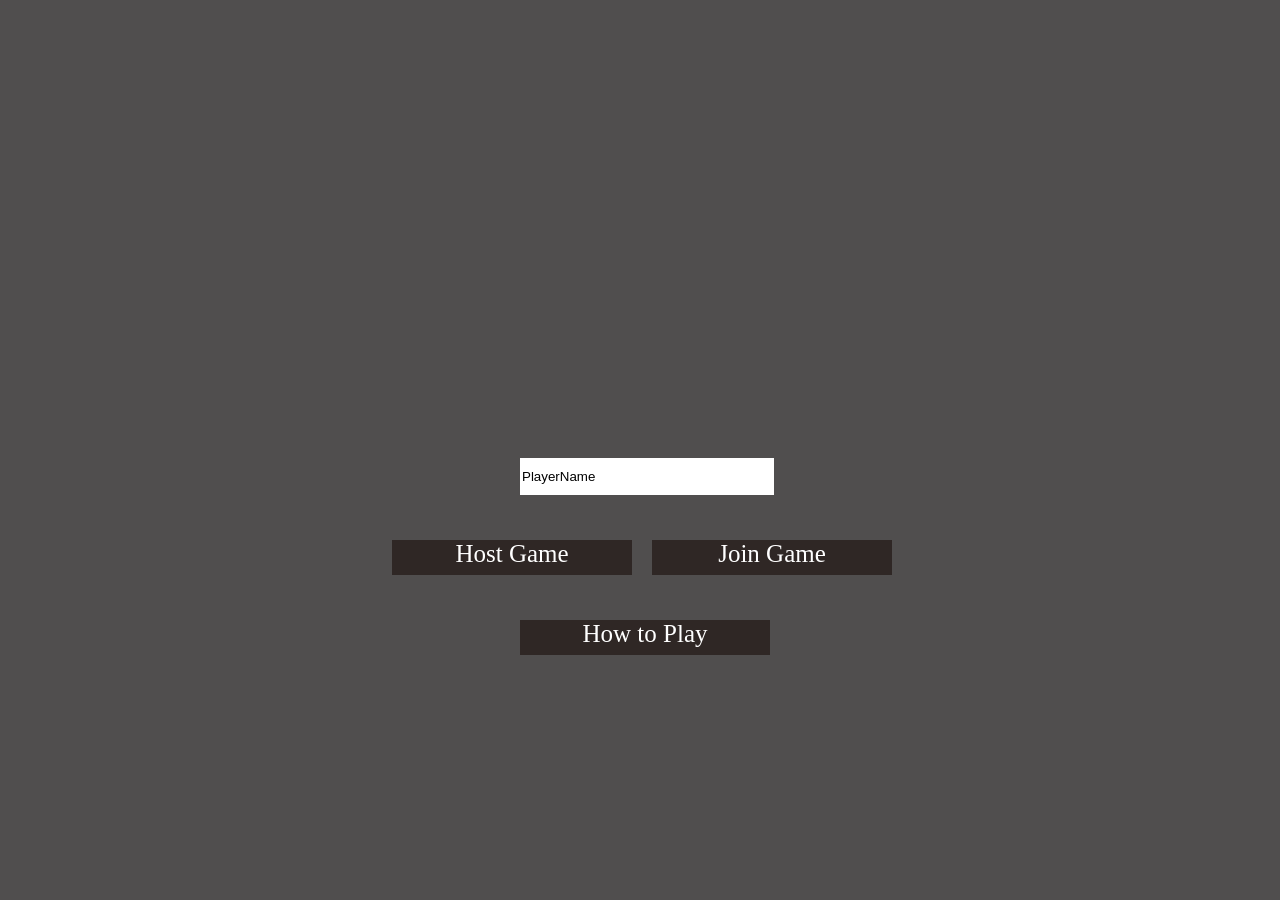
==== index.html @ 5447378c "CSS rules changes and a little more" ====
<!DOCTYPE HTML>

<html>
	<head>
		<meta charset = "utf-8">
		<meta name = "viewport" content = "width=device-width, initial-scale=1"/>
		<title>WereWolf Night</title>
		<link rel = "stylesheet" type = "text/css" href = "Style.css">
		<script src = "main.js"></script>
	</head>

	<body>
       <div>
        <input type="text" value="PlayerName" class="playername" id="userName">
        </div>
	   <div class = 'buttonContainer'> 
		  <div id = "hostButton" class = "buttons"><a href = "HostMenu.html">Host Game</a></div>
		  <div id = "joinButton" class = "buttons"><a href = "JoinMenu.html">Join Game</a></div>
	   </div>
		  <div id = "rulesButton" class = "buttons"><a href = "Rules.html">How to Play</a></div>
	</body>
	
</html>
---- Style.css ----
/*CSS rules for website */

html {margin:0; width:100%; background-color: #504e4e;}
p {font-family:"Impact",serif; color:white; size:16px;}

a:visited, a:link { 
    color: white;
    text-decoration: none;
    cursor: default;
}

a:hover {
	color: red;
	text-decoration: none;
	cursor: default;

}

.playername {
    position:relative;
	top:50vh;
    left:40vw;
    width:250px;
    height:35px;
    border-style:none;
}

.buttons {
		text-align: center;
		background-color: #2F2725;
		font-size: 25px;
		font-family:"Impact",serif;
		color: white;
}

.buttonContainer {
	position:relative;
	top: 55vh;
	left: 30vw;
	width: 500px;
	height: 35px;
    border-style:none;
}

#hostButton {
		position:relative;
		width:240px;
		height:35px;
		float: left;
}

#backButton {
		position:relative;
		top:30px;
		left:30px;
		width:240px;
		height:35px;
		margin: 10px;
}

#rulesButton {
		position:relative;
		top:60vh;
		left:40vw;
		width:250px;
		height:35px;
}

#joinButton {
		position:relative;
		float:right;
		width:240px;
		height:35px;
}

.body-text  {
    font-size:18px;
    font-family: "Impact",sans-serif;
    color:white;
    background-color:transparent;
}

.body-rules-background{
    background-color: whitesmoke;
    opacity: 0.6;
    position: absolute;
    display: block;
    margin-left: 40px;
    margin-top: 60px;
    margin-bottom: 60px;
    width: 1000px;
    height: 1000px;
    
}
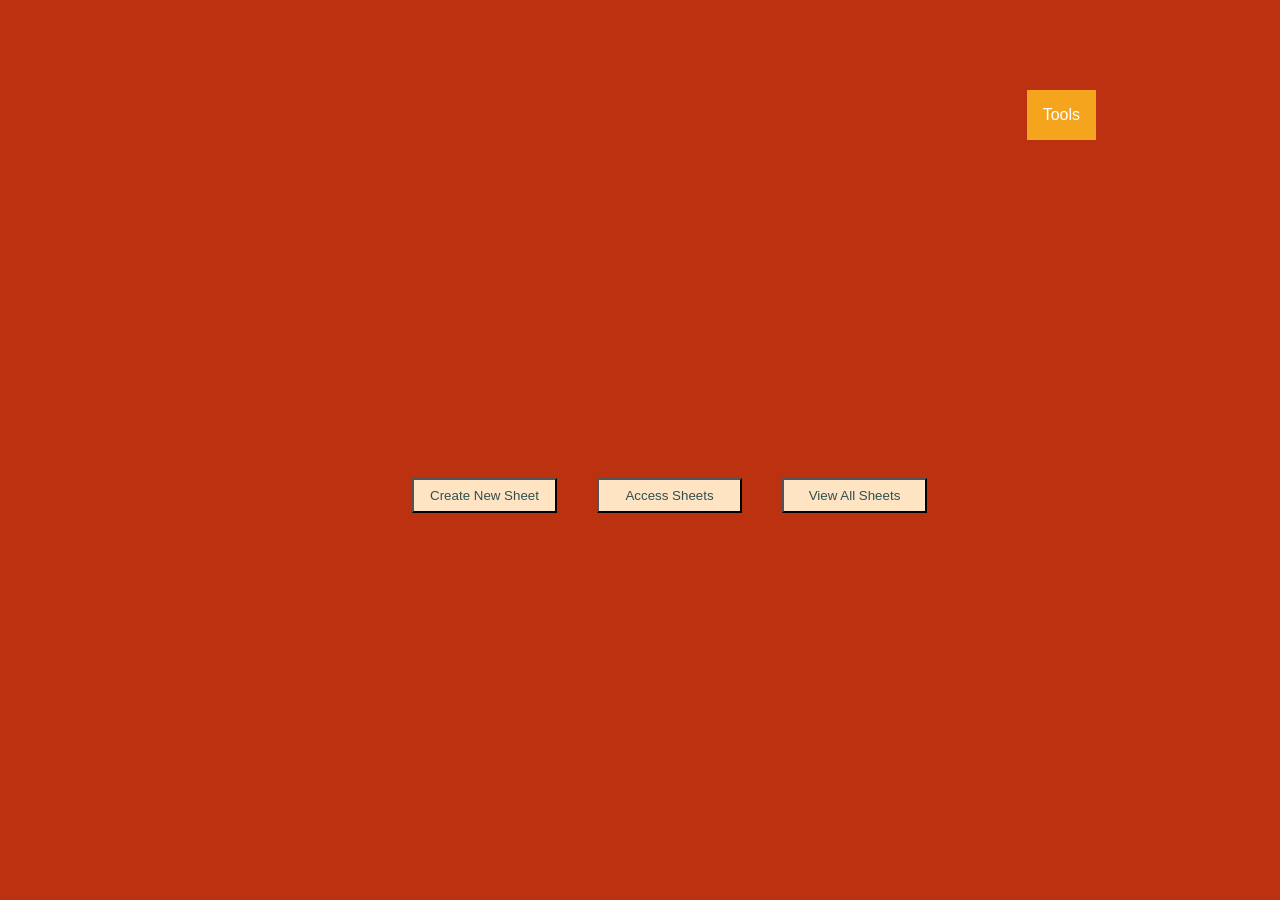
==== commit 8dd66c5f: "change of plans" ====
--- a/index.html
+++ b/index.html
@@ -4,20 +4,32 @@
 	<head>
 		<meta charset = "utf-8">
 		<meta name = "viewport" content = "width=device-width, initial-scale=1"/>
-		<title>WereWolf Night</title>
-		<link rel = "stylesheet" type = "text/css" href = "Style.css">
+		<title>DnD</title>
+		<link rel = "stylesheet" type = "text/css" href = "Pages/Style.css">
 		<script src = "main.js"></script>
 	</head>
-
 	<body>
-       <div>
-        <input type="text" value="PlayerName" class="playername" id="userName">
+        <div class = "charsheet-container">
+            <a href ="Pages/charactersheet.html">
+                <button class = "createsheet" onclick="Pages/charactersheet.html">Create New Sheet</button>
+            </a>
+            
+            <a href ="Pages/sheetloader.html">
+                <button class = "accesssheets" onclick ="">Access Sheets</button>
+            </a>
+            <a href = "Pages/sheetviewer.html">
+                <button class = "viewsheets" onclick = "">View All Sheets</button>
+            </a>
         </div>
-	   <div class = 'buttonContainer'> 
-		  <div id = "hostButton" class = "buttons"><a href = "HostMenu.html">Host Game</a></div>
-		  <div id = "joinButton" class = "buttons"><a href = "JoinMenu.html">Join Game</a></div>
-	   </div>
-		  <div id = "rulesButton" class = "buttons"><a href = "Rules.html">How to Play</a></div>
+        <div class = "navbar">
+            <div class ="dropdown">
+                <button class = "dropBtn">Tools</button>
+                <div class = "dropdown-content">
+                    <a href ="Pages/diceRollsPage.html">Dice Rolls</a>
+                    <a href ="Pages/combatHelp.html">Combat Rules</a>
+                    <a href ="Pages/extneralLinks.html">Links</a>
+                </div>
+            </div>
+        </div>
 	</body>
-	
 </html>
--- a/Pages/Style.css
+++ b/Pages/Style.css
@@ -0,0 +1,246 @@
+/*CSS rules for website */
+
+html {margin:0; width:100%; background-color: #bc310f;}
+
+.navbar {
+    position: absolute;
+    top: 10vh;
+    margin-left: 10vw;
+    width: 75vw;
+    max-height: 5vh;
+}
+
+.dropdown {
+    position: relative;
+    display: inline-block;
+    float: right;
+}
+
+.dropBtn {
+    background-color:#f4a51d ;
+    color: white;
+    padding: 16px;
+    font-size: 16px;
+    border: none;
+    cursor: pointer;
+}
+
+.dropdown-content{
+    display: none;
+    position: absolute;
+    background-color: #91081d;
+    min-width: 160px;
+    box-shadow: 0px 8px 16px 0px rgba(0,0,0,0.2);
+    z-index: 1;
+}
+
+.dropdown-content a{
+    color: white;
+    padding: 12px 16px;
+    text-decoration: none;
+    display: block;
+}
+
+.dropdown-content a:hover {background-color: #600412;}
+
+.dropdown:hover .dropdown-content{
+    display: block;
+}
+
+.dropdown:hover .dropBtn {
+    background-color: #b27813;
+    color: black;
+}
+
+/* sheet buttons on main page */
+
+.charsheet-container{
+    position: relative;
+    top: 50vh;
+    left: 30vw;
+    height: 15vh;
+    width: 50vw;
+    
+}
+
+.createsheet{
+    position: relative;
+    float: left;
+    margin: 20px;
+    height: 35px; 
+    width: 145px;
+    background-color:bisque;
+    color: darkslategray;
+    
+}
+
+.accesssheets{
+    position: relative;
+    float: left;
+    margin: 20px;
+    height: 35px; 
+    width: 145px;
+    background-color:bisque;
+    color: darkslategray;
+    
+}
+
+.viewsheets{
+    position: relative;
+    float: left;
+    margin: 20px;
+    height: 35px; 
+    width: 145px;
+    background-color:bisque;
+    color: darkslategray;
+    
+}
+
+.createsheet:hover{
+    background-color:burlywood;
+}
+
+.accesssheets:hover{
+    background-color:burlywood;
+}
+
+.viewsheets:hover{
+    background-color:burlywood;
+}
+
+/*-------------------------------------------------------------------------*/
+/*CSS rules for diceroll page */
+
+
+.rowone{
+    position: absolute;
+    top: 10vh;
+    width: 100vw;
+}
+
+.rowtwo{
+    position: absolute;
+    top: 40vh;
+    max-width: 100%;
+}
+
+.rowthree{
+    position: absolute;
+    top: 60vh;
+    max-width: 100%;
+}
+
+/*postion for all the dice rolls */
+/*row one */ 
+
+.dfour{
+   float:left; 
+   margin: 2.5vh 5vw 2vh 5vw;
+}
+
+.dsix{
+    float:left;
+    margin: 2vw;
+    margin: 2.5vh 5vw 2vh 5vw;
+}
+
+.deight{
+    float: left;
+    margin: 2.5vh 5vw 2vh 5vw;
+}
+
+/*row two */
+
+.dten{
+    
+}
+
+.dtwelve{
+    
+}
+
+.dhunderd{
+    
+}
+
+/*row three */
+
+.dtwenty{
+    
+}
+
+
+/* Showing the Dice roll */
+
+.picfour{
+    display: block;
+    height:5vh;
+    width:5vw;
+}
+
+.picsix{
+    height:5vh;
+    width:5vw;
+}
+
+.piceight{
+    height:5vh;
+    width:5vw;
+}
+
+.picten{
+    height:5vh;
+    width:5vw;
+}
+
+.pictwelve{
+    height:5vh;
+    width:5vw;
+}
+
+.pichunderd{
+    height:5vh;
+    width:5vw;
+}
+
+.pictwenty{
+    height:5vh;
+    width:5vw;
+}
+
+/* Button for the each dice roll */
+
+.rolldfour{
+    height: 30px;
+    width: 60px;
+}
+
+.rolldsix{
+    height: 30px;
+    width: 60px;
+}
+
+.rolldeight{
+    height: 30px;
+    width: 60px;
+}
+
+.rolldten{
+    
+}
+
+.rolldtwelve{
+    
+}
+
+.rolldhunderd{
+    
+}
+
+.rolldtwenty{
+    
+}
+
+/*-------------------------------------------------------------------------*/
+/* character sheet page-editable*/
+
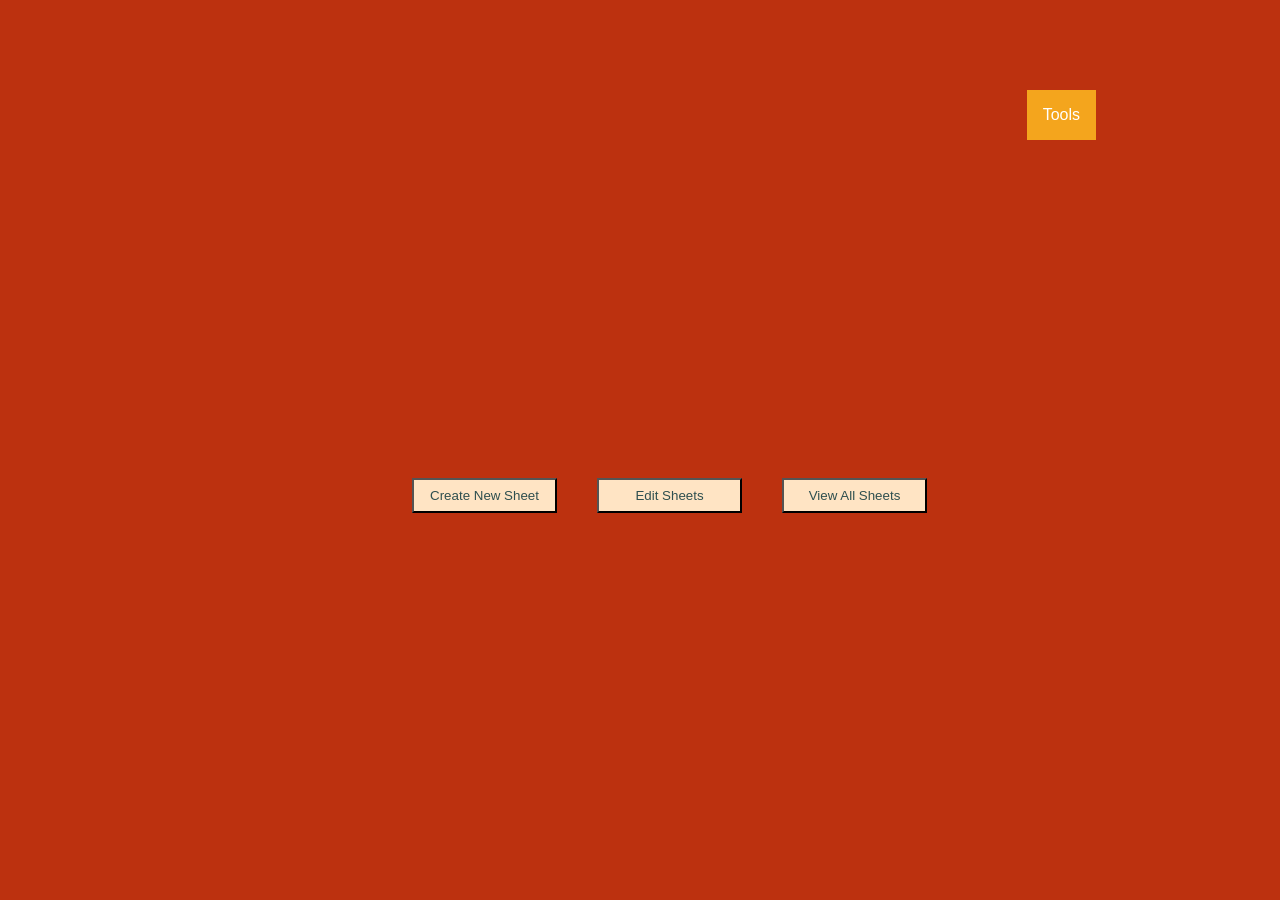
==== commit 86c32ea3: "added links and changes to CSS CSS rules for Dice rolls" ====
--- a/index.html
+++ b/index.html
@@ -15,7 +15,7 @@
             </a>
             
             <a href ="Pages/sheetloader.html">
-                <button class = "accesssheets" onclick ="">Access Sheets</button>
+                <button class = "accesssheets" onclick ="">Edit Sheets</button>
             </a>
             <a href = "Pages/sheetviewer.html">
                 <button class = "viewsheets" onclick = "">View All Sheets</button>
@@ -26,7 +26,7 @@
                 <button class = "dropBtn">Tools</button>
                 <div class = "dropdown-content">
                     <a href ="Pages/diceRollsPage.html">Dice Rolls</a>
-                    <a href ="Pages/combatHelp.html">Combat Rules</a>
+                    <a href ="Pages/combatHelp.html">Quick References</a>
                     <a href ="Pages/extneralLinks.html">Links</a>
                 </div>
             </div>
--- a/Pages/Style.css
+++ b/Pages/Style.css
@@ -114,19 +114,22 @@
 
 .rowone{
     position: absolute;
-    top: 10vh;
+    top: 15vh;
+    left: 25vw;
     width: 100vw;
 }
 
 .rowtwo{
     position: absolute;
     top: 40vh;
+    left: 25vw;
     max-width: 100%;
 }
 
 .rowthree{
     position: absolute;
     top: 60vh;
+    left: 25vw;
     max-width: 100%;
 }
 
@@ -140,7 +143,6 @@
 
 .dsix{
     float:left;
-    margin: 2vw;
     margin: 2.5vh 5vw 2vh 5vw;
 }
 
@@ -152,21 +154,25 @@
 /*row two */
 
 .dten{
-    
+    float:left;
+    margin: 2.5vh 5vw 2vh 5vw;
 }
 
 .dtwelve{
-    
+    float:left;
+    margin: 2.5vh 5vw 2vh 5vw;
 }
 
 .dhunderd{
-    
+    float:left;
+    margin: 2.5vh 5vw 2vh 5vw;
 }
 
 /*row three */
 
 .dtwenty{
-    
+    float:left;
+    margin: 2.5vh 5vw 2vh 5vw;       
 }
 
 
@@ -226,19 +232,23 @@
 }
 
 .rolldten{
-    
+    height: 30px;
+    width: 60px;
 }
 
 .rolldtwelve{
-    
+    height: 30px;
+    width: 60px;
 }
 
 .rolldhunderd{
-    
+    height: 30px;
+    width: 60px;
 }
 
 .rolldtwenty{
-    
+    height: 30px;
+    width: 60px;
 }
 
 /*-------------------------------------------------------------------------*/
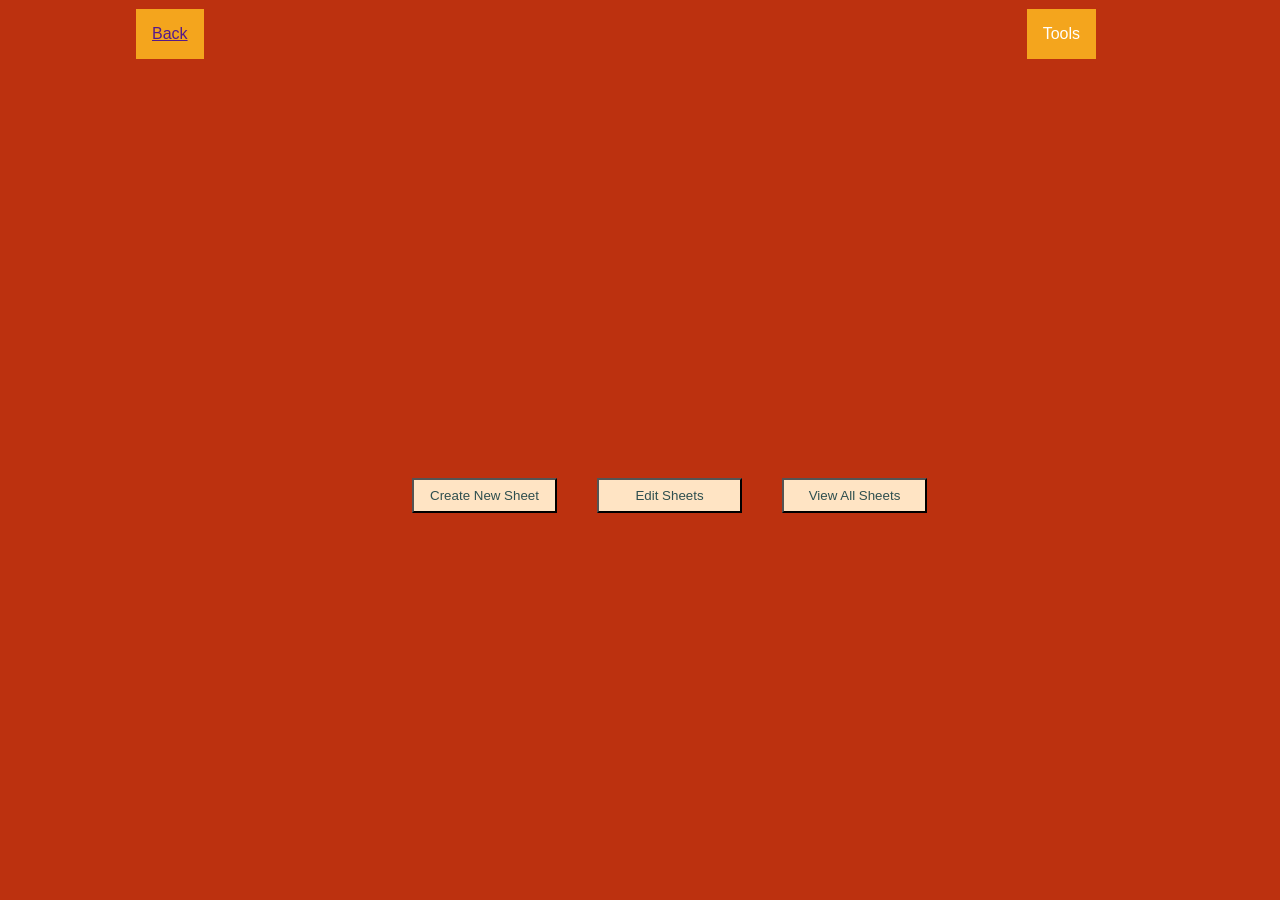
==== commit 666e4ae1: "Nav bar added to all pages" ====
--- a/index.html
+++ b/index.html
@@ -22,6 +22,9 @@
             </a>
         </div>
         <div class = "navbar">
+            <div class = "back">
+                <button class = "backBtn"><a href = "">Back</a></button>
+            </div>
             <div class ="dropdown">
                 <button class = "dropBtn">Tools</button>
                 <div class = "dropdown-content">
--- a/Pages/Style.css
+++ b/Pages/Style.css
@@ -4,10 +4,10 @@
 
 .navbar {
     position: absolute;
-    top: 10vh;
+    top: 1vh;
     margin-left: 10vw;
     width: 75vw;
-    max-height: 5vh;
+    height: 5vh;
 }
 
 .dropdown {
@@ -50,6 +50,20 @@
 .dropdown:hover .dropBtn {
     background-color: #b27813;
     color: black;
+}
+
+.backBtn {
+    
+    background-color:#f4a51d ;
+    color: white;
+    padding: 16px;
+    font-size: 16px;
+    border: none;
+    cursor: pointer;
+}
+
+.back {
+    float: left;
 }
 
 /* sheet buttons on main page */
@@ -111,146 +125,71 @@
 /*-------------------------------------------------------------------------*/
 /*CSS rules for diceroll page */
 
-
-.rowone{
+#dice-table{
+    background-color: antiquewhite;
+    width: 95%;
+    height: 80vh;
     position: absolute;
-    top: 15vh;
-    left: 25vw;
-    width: 100vw;
+    top: 10vh; 
+    border-collapse: collapse;
 }
 
-.rowtwo{
-    position: absolute;
-    top: 40vh;
-    left: 25vw;
-    max-width: 100%;
+.dice-pic{
+    
 }
 
-.rowthree{
-    position: absolute;
-    top: 60vh;
-    left: 25vw;
-    max-width: 100%;
+.button-roll{
+    background-color: aqua;
+    color: black;
+    margin: 5px;
+    padding: 5px;
+    font-family: sans-serif;
 }
 
-/*postion for all the dice rolls */
-/*row one */ 
-
-.dfour{
-   float:left; 
-   margin: 2.5vh 5vw 2vh 5vw;
+.input-amount{
+    width: 35px;
+    margin: 5px;
 }
 
-.dsix{
-    float:left;
-    margin: 2.5vh 5vw 2vh 5vw;
+.dice-results{
+    
 }
-
-.deight{
-    float: left;
-    margin: 2.5vh 5vw 2vh 5vw;
-}
-
-/*row two */
-
-.dten{
-    float:left;
-    margin: 2.5vh 5vw 2vh 5vw;
-}
-
-.dtwelve{
-    float:left;
-    margin: 2.5vh 5vw 2vh 5vw;
-}
-
-.dhunderd{
-    float:left;
-    margin: 2.5vh 5vw 2vh 5vw;
-}
-
-/*row three */
-
-.dtwenty{
-    float:left;
-    margin: 2.5vh 5vw 2vh 5vw;       
-}
-
-
-/* Showing the Dice roll */
-
-.picfour{
-    display: block;
-    height:5vh;
-    width:5vw;
-}
-
-.picsix{
-    height:5vh;
-    width:5vw;
-}
-
-.piceight{
-    height:5vh;
-    width:5vw;
-}
-
-.picten{
-    height:5vh;
-    width:5vw;
-}
-
-.pictwelve{
-    height:5vh;
-    width:5vw;
-}
-
-.pichunderd{
-    height:5vh;
-    width:5vw;
-}
-
-.pictwenty{
-    height:5vh;
-    width:5vw;
-}
-
-/* Button for the each dice roll */
-
-.rolldfour{
-    height: 30px;
-    width: 60px;
-}
-
-.rolldsix{
-    height: 30px;
-    width: 60px;
-}
-
-.rolldeight{
-    height: 30px;
-    width: 60px;
-}
-
-.rolldten{
-    height: 30px;
-    width: 60px;
-}
-
-.rolldtwelve{
-    height: 30px;
-    width: 60px;
-}
-
-.rolldhunderd{
-    height: 30px;
-    width: 60px;
-}
-
-.rolldtwenty{
-    height: 30px;
-    width: 60px;
+    
+.dice-total{
+    
 }
 
 /*-------------------------------------------------------------------------*/
 /* character sheet page-editable*/
 
+
+#header {
+    height: 25vh;
+    
+}
+
+#abilites {
+    
+}
+
+.module {
+    margin: 60px;
+    width: 95vw;
+}
+
+.header-elements {
+    float:left;
+    margin: 15px;
+}
+
+.ability-scores {
+    float:left;
+    margin: 10px;
+    width: 10vw;
+    
+}
+
+.ability-text {
+    text-align: center;
+}
+    
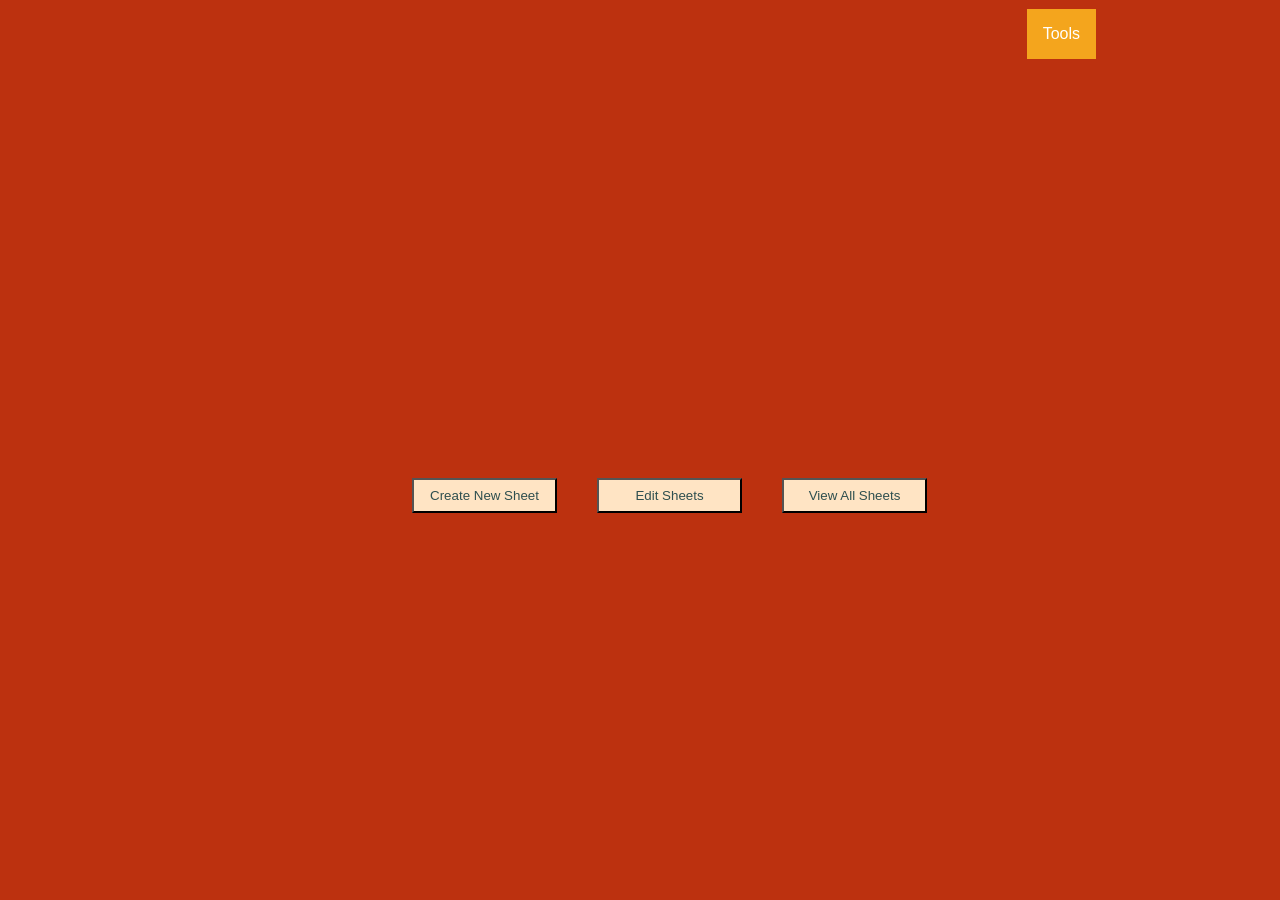
==== commit 49650244: "Add files via upload" ====
--- a/index.html
+++ b/index.html
@@ -22,9 +22,6 @@
             </a>
         </div>
         <div class = "navbar">
-            <div class = "back">
-                <button class = "backBtn"><a href = "">Back</a></button>
-            </div>
             <div class ="dropdown">
                 <button class = "dropBtn">Tools</button>
                 <div class = "dropdown-content">
--- a/Pages/Style.css
+++ b/Pages/Style.css
@@ -139,7 +139,7 @@
 }
 
 .button-roll{
-    background-color: aqua;
+    background-color: cadetblue;
     color: black;
     margin: 5px;
     padding: 5px;
@@ -165,16 +165,19 @@
 
 #header {
     height: 25vh;
-    
 }
 
 #abilites {
     
+}
+
+#skills {
+    float: left;
 }
 
 .module {
     margin: 60px;
-    width: 95vw;
+    width: 90%;
 }
 
 .header-elements {
@@ -192,4 +195,20 @@
 .ability-text {
     text-align: center;
 }
+
+.ability-input{
+    margin-left: 45px;
+    width: 35px;
+}
+
+.skills-mod {
+    float:left;
+    margin: 10px;
+    width: 10vw;
+}
+
+.savethrow-div {
+    float:left;
+    
+}
     
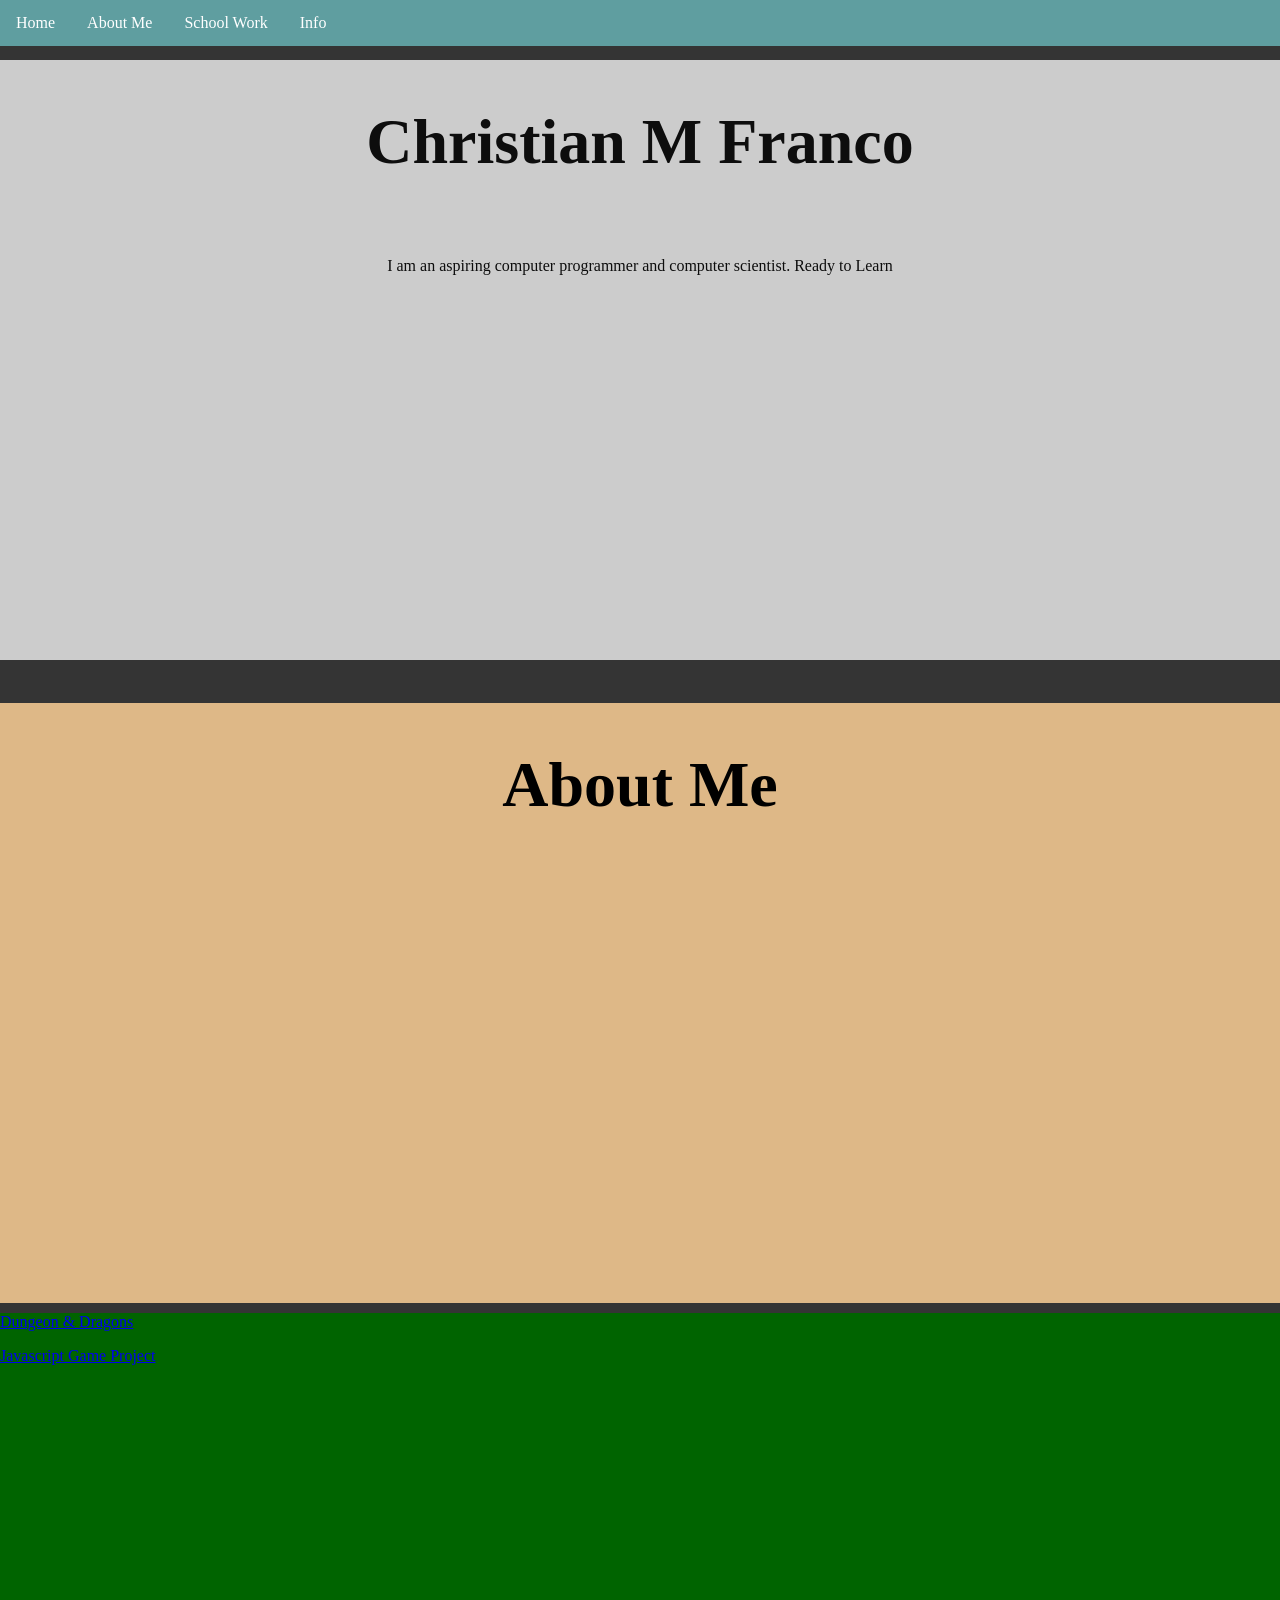
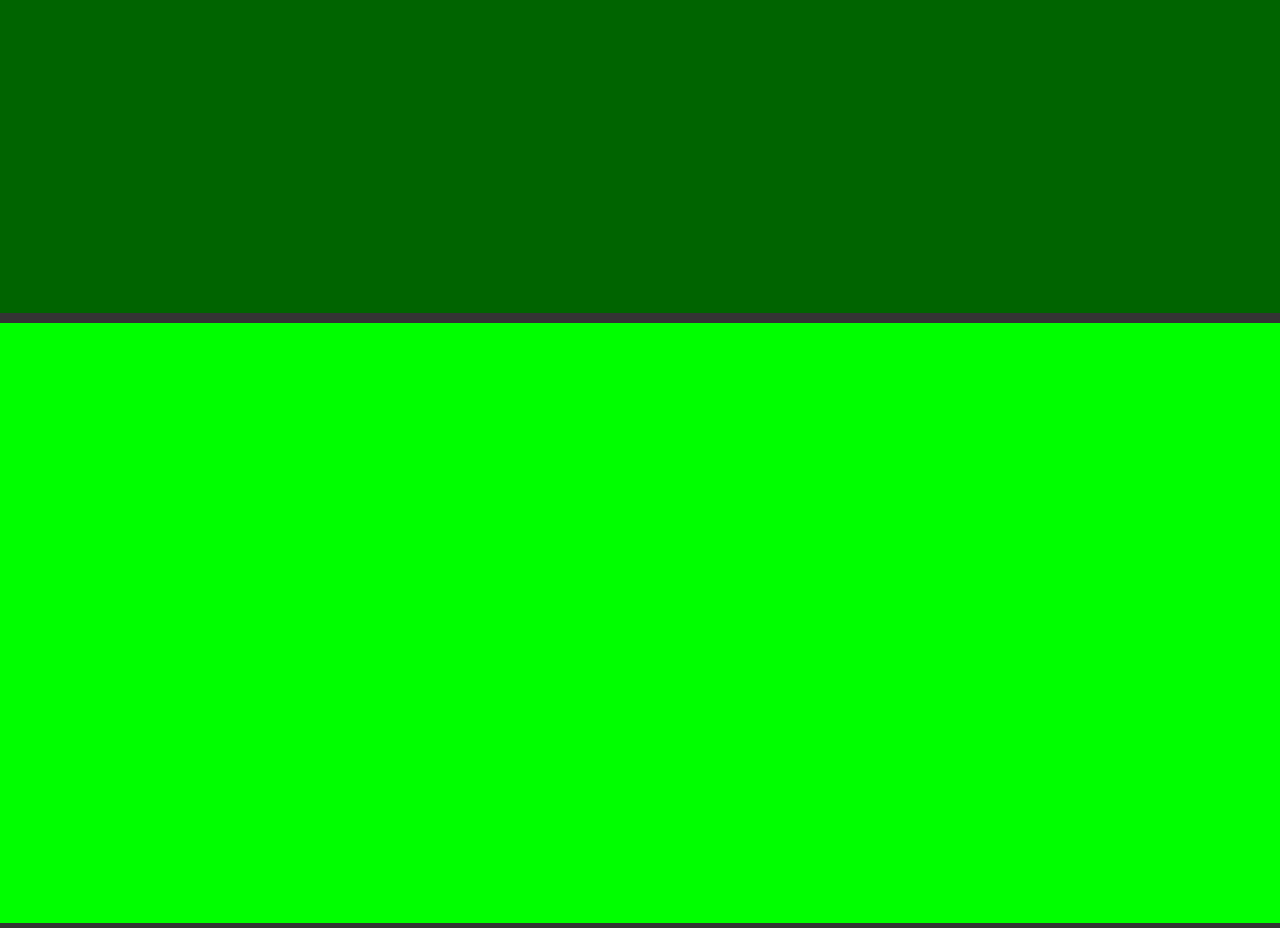
==== commit 72dfa165: "Fixing GitHub layout" ====
--- a/index.html
+++ b/index.html
@@ -1,35 +1,41 @@
-<!DOCTYPE HTML>
-
-<html>
-	<head>
-		<meta charset = "utf-8">
-		<meta name = "viewport" content = "width=device-width, initial-scale=1"/>
-		<title>DnD</title>
-		<link rel = "stylesheet" type = "text/css" href = "Pages/Style.css">
-		<script src = "main.js"></script>
-	</head>
-	<body>
-        <div class = "charsheet-container">
-            <a href ="Pages/charactersheet.html">
-                <button class = "createsheet" onclick="Pages/charactersheet.html">Create New Sheet</button>
-            </a>
-            
-            <a href ="Pages/sheetloader.html">
-                <button class = "accesssheets" onclick ="">Edit Sheets</button>
-            </a>
-            <a href = "Pages/sheetviewer.html">
-                <button class = "viewsheets" onclick = "">View All Sheets</button>
-            </a>
-        </div>
-        <div class = "navbar">
-            <div class ="dropdown">
-                <button class = "dropBtn">Tools</button>
-                <div class = "dropdown-content">
-                    <a href ="Pages/diceRollsPage.html">Dice Rolls</a>
-                    <a href ="Pages/combatHelp.html">Quick References</a>
-                    <a href ="Pages/extneralLinks.html">Links</a>
-                </div>
+<!DOCTYPE html>
+<html lang="en">
+<head>
+    <meta charset="UTF-8">
+    <meta name="viewport" content="width=device-width, initial-scale=1.0">
+    <link rel = "stylesheet" type = "text/css" href = "styles.css">
+    <script src="https://ajax.googleapis.com/ajax/libs/jquery/3.2.1/jquery.min.js"></script>
+    <script src="main.js"></script>
+    <title>Home Page</title>
+</head>
+<body>
+    <ul id="main-nav-bar">
+        <li class="main-nav-bar-listItem"><a class="main-nav-bar-ancItem" onclick="jumpTo(0)">Home</a></li>
+        <li class="main-nav-bar-listItem"><a class="main-nav-bar-ancItem" onclick="jumpTo(600)">About Me</a></li>
+        <li class="main-nav-bar-listItem"><a class="main-nav-bar-ancItem" onclick="jumpTo(1200)">School Work</a></li>
+        <li class="main-nav-bar-listItem"><a class="main-nav-bar-ancItem" onclick="jumpTo(1800)">Info</a></li>
+    </ul>
+    <div id="home-main">
+        <h1>Christian M Franco</h1>
+        <p>I am an aspiring computer programmer and computer scientist. Ready to Learn</p>
+    </div>
+    <div id="aboutMe-main">
+        <h1>About Me</h1>
+        <p class=""></p>
+    </div>
+    <div id="schoolWork-main">
+        <div>
+            <a href="DnD/index.html" class="schoolWork-dropDown">Dungeon & Dragons</a>
+            <div class="schoolWork-dropDown-content">
+                <p class="schoolWork-dropDown-info"></p>
             </div>
         </div>
-	</body>
+        <div>
+            <a href="Game/gameMain.html">Javascript Game Project</a>
+        </div>
+    </div>
+    <div id="info-main">
+
+    </div>
+</body>
 </html>
--- a/styles.css
+++ b/styles.css
@@ -0,0 +1,73 @@
+html{background-color: #343434;}
+body{margin: 0;}
+
+/* Main navigation bar CSS Rules */
+#main-nav-bar{
+    position: fixed;
+    list-style-type: none;
+    padding: 0;
+    top:0;
+    width: 100%;
+    margin: 0;
+    overflow: hidden;
+    background-color: cadetblue;
+    z-index: 2;
+}
+
+.main-nav-bar-listItem {
+    float: left;
+}
+
+.main-nav-bar-ancItem {
+    display: block;
+    color: white;
+    text-align: center;
+    padding: 14px 16px;
+    text-decoration: none;
+}
+
+.main-nav-bar-ancItem:hover {
+    background-color: aquamarine;
+}
+
+/*Content Boxes CSS rules*/
+
+#home-main {
+    margin: 60px 0 5px 0;
+    height: 600px;
+    background: white;
+    opacity: 0.75;
+}
+
+#aboutMe-main {
+    margin: 10px 0 5px 0;
+    height: 600px;
+    background: burlywood;
+
+}
+
+#schoolWork-main {
+    margin: 10px 0 5px 0;
+    height: 600px;
+    background: darkgreen;
+}
+
+#info-main {
+    margin: 10px 0 5px 0;
+    height: 600px;
+    background: lime;
+}
+
+h1 {
+    position: relative;
+    text-align: center;
+    color: black;
+    font-size: 400%;
+    top: 45px;
+}
+
+p {
+    position: relative;
+    text-align: center;
+    top: 80px;
+}
